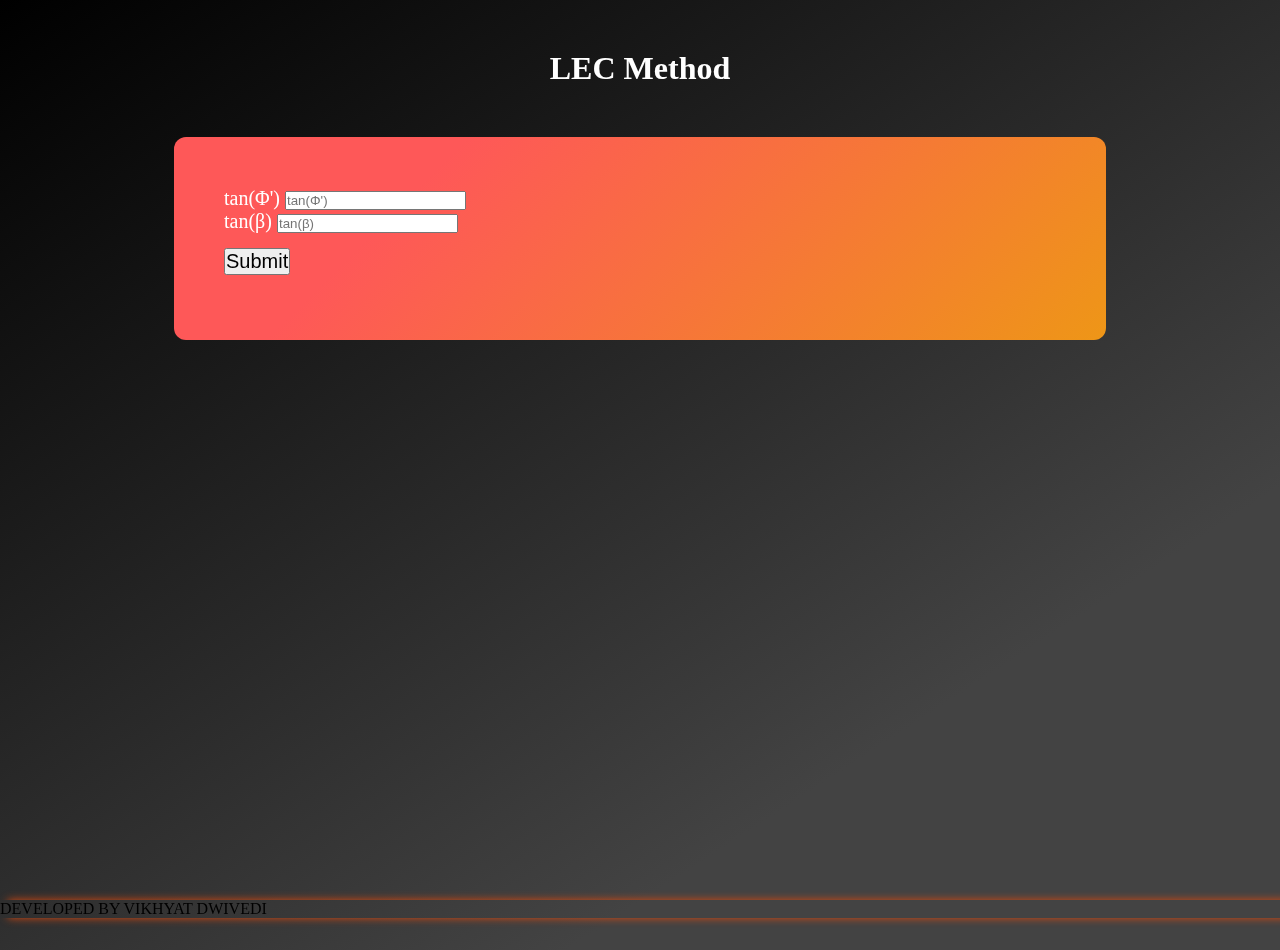
==== lec.html @ 06c6b5cd "Update Changes" ====
<!doctype html>
<html lang="en">

<head>
    <meta charset="utf-8">
    <meta name="viewport" content="width=device-width, initial-scale=1">
    <link href="https://cdn.jsdelivr.net/npm/bootstrap@5.1.3/dist/css/bootstrap.min.css" rel="stylesheet"
        integrity="sha384-1BmE4kWBq78iYhFldvKuhfTAU6auU8tT94WrHftjDbrCEXSU1oBoqyl2QvZ6jIW3" crossorigin="anonymous">
    <title>LEC</title>
    <link rel="stylesheet" href="style.css">
</head>

<body>
    <div id="modal">
        <p id="modal_text">Processing... </p>
        <hr style="width: 80%;margin: auto;">
        <p id="desc"></p>
        <button id="close">Close</button>
    </div>
    <h1 class="details">LEC Method</h1>

    <!-- LEP -->
    <div class="found_container infinite">
        <div class="mb-3">
            <label for="exampleFormControlInput1" class="form-label">tan(Φ')</label>
            <input class="form-control" id="phiDash" placeholder="tan(Φ')">
        </div>
        <div class="mb-3">
            <label for="exampleFormControlInput1" class="form-label">tan(β)</label>
            <input class="form-control" id="beta" placeholder="tan(β)">
        </div>

        <button class="btn btn-success submit" id="submitButton" type="button" data-bs-toggle="modal"
            data-bs-target="#submitButton">Submit</button>
    </div>

    <footer class="bg-black text-light text-center text-md-left">
        <p class="text-center text-secondary border-top border-secondary py-4">
            DEVELOPED BY VIKHYAT DWIVEDI
        </p>
    </footer>

    <script src="https://cdn.jsdelivr.net/npm/bootstrap@5.1.3/dist/js/bootstrap.bundle.min.js"
        integrity="sha384-ka7Sk0Gln4gmtz2MlQnikT1wXgYsOg+OMhuP+IlRH9sENBO0LRn5q+8nbTov4+1p"
        crossorigin="anonymous"></script>
    <script src="https://cdn.jsdelivr.net/npm/@popperjs/core@2.10.2/dist/umd/popper.min.js"
        integrity="sha384-7+zCNj/IqJ95wo16oMtfsKbZ9ccEh31eOz1HGyDuCQ6wgnyJNSYdrPa03rtR1zdB"
        crossorigin="anonymous"></script>
    <script src="https://cdn.jsdelivr.net/npm/bootstrap@5.1.3/dist/js/bootstrap.min.js"
        integrity="sha384-QJHtvGhmr9XOIpI6YVutG+2QOK9T+ZnN4kzFN1RtK3zEFEIsxhlmWl5/YESvpZ13"
        crossorigin="anonymous"></script>
</body>

<script src="./lec.js"></script>

</html>
---- style.css ----
* {
    margin: 0;
    padding: 0;
    z-index: -1;
}

body {
    background-color: #000000;
    background-image: linear-gradient(147deg, #000000 0%, #434343 74%);
    min-height: 100vh;
}

.column{
    width: 60vw;
    height: 35vh;
    margin: auto;
    margin-top: 35vh;
    background-image: linear-gradient(315deg, #ee9617 0%, #fe5858 74%);
    border-radius: 20px;
    text-align: center;
    padding: 20px;
}

.column button{
    text-align: center;
    /* margin: 25vh 20px; */
    margin: 20px;
}

.details {
    text-align: center;
    margin-top: 50px;
    color: #fff;
    margin-bottom: 50px;
}

#modal {
    max-width: 600px;
    height: 250px;
    background-color: #ffffff;
    background-image: linear-gradient(315deg, #ffffff 0%, #d7e1ec 74%);
    margin: auto;
    border-radius: 10px;
    margin-top: 20px;
    z-index: 1000;
    position: relative;
    display: none;
}

#modal_text {
    padding-top: 25px;
    font-size: 30px;
    color: black;
    font-family: 'Segoe UI', Tahoma, Geneva, Verdana, sans-serif;
    padding-left: 25px;
}

#close {
    position: absolute;
    right: 0;
    bottom: 0;
    padding: 4px 15px;
    border-radius: 12px;
    background-color: #ee9617;
    background-image: linear-gradient(315deg, #ee9617 0%, #fe5858 74%);
    font-size: 20px;
    color: #fff;
    margin: 25px;
}

#close:hover {
    background-color: #ee9417b5;
    background-image: linear-gradient(315deg, #ee94178d 0%, #fe5858b4 74%);
}

footer {
    box-shadow: 8px 0 8px 0 rgb(218, 73, 16);
    margin-top: 30px;
    position: sticky;
    top: 100%;
}

.found_container {
    width: 65vw;
    margin: auto;
    border-radius: 12px;
    background-color: #ee9617;
    background-image: linear-gradient(315deg, #ee9617 0%, #fe5858 74%);
    padding: 50px 50px;
    color: #fff;
    font-size: 20px;
    margin-bottom: 50px;
}

.submit {
    font-size: 20px;
    margin: 15px 0;
}

#desc {
    font-size: 25px;
    padding-top: 5px;
    color: black;
    font-family: 'Segoe UI', Tahoma, Geneva, Verdana, sans-serif;
    padding-left: 25px;
}

@media screen and (max-width:800px) {
    .details {
        font-size: 30px;
        margin-top: 70px;
    }

    .found_container {
        width: 90vw;
        padding: 30px 40px;
    }

    #modal {
        width: 80vw;
        margin-top: 20px;
    }

    #modal_text {
        padding-top: 20px;
        font-size: 20px;
    }

    #close {
        font-size: 18px;
        padding: 4px 8px;
    }

    #desc {
        font-size: 18px;
        padding-top: 5px;
        color: black;
        font-family: 'Segoe UI', Tahoma, Geneva, Verdana, sans-serif;
        padding-left: 25px;
    }
}

@media screen and (max-width:500px) {
    .details {
        font-size: 28px;
    }

    .found_container {
        font-size: 15px;
        padding-left: 18px;
        padding-right: 18pxpx;
    }

    .found_container input,
    .found_container textarea {
        font-size: 15px;
        padding: 4px;
    }

    .submit {
        font-size: 12px;
    }

    footer p {
        font-size: 14px;
    }

    #modal {
        width: 95vw;
        margin: auto;
        margin-top: 20px;
    }

    #modal_text {
        font-size: 18px;
    }

    #close {
        font-size: 16px;
    }

    #desc {
        font-size: 15px;
        padding-top: 5px;
        color: black;
        font-family: 'Segoe UI', Tahoma, Geneva, Verdana, sans-serif;
        padding-left: 25px;
    }
}
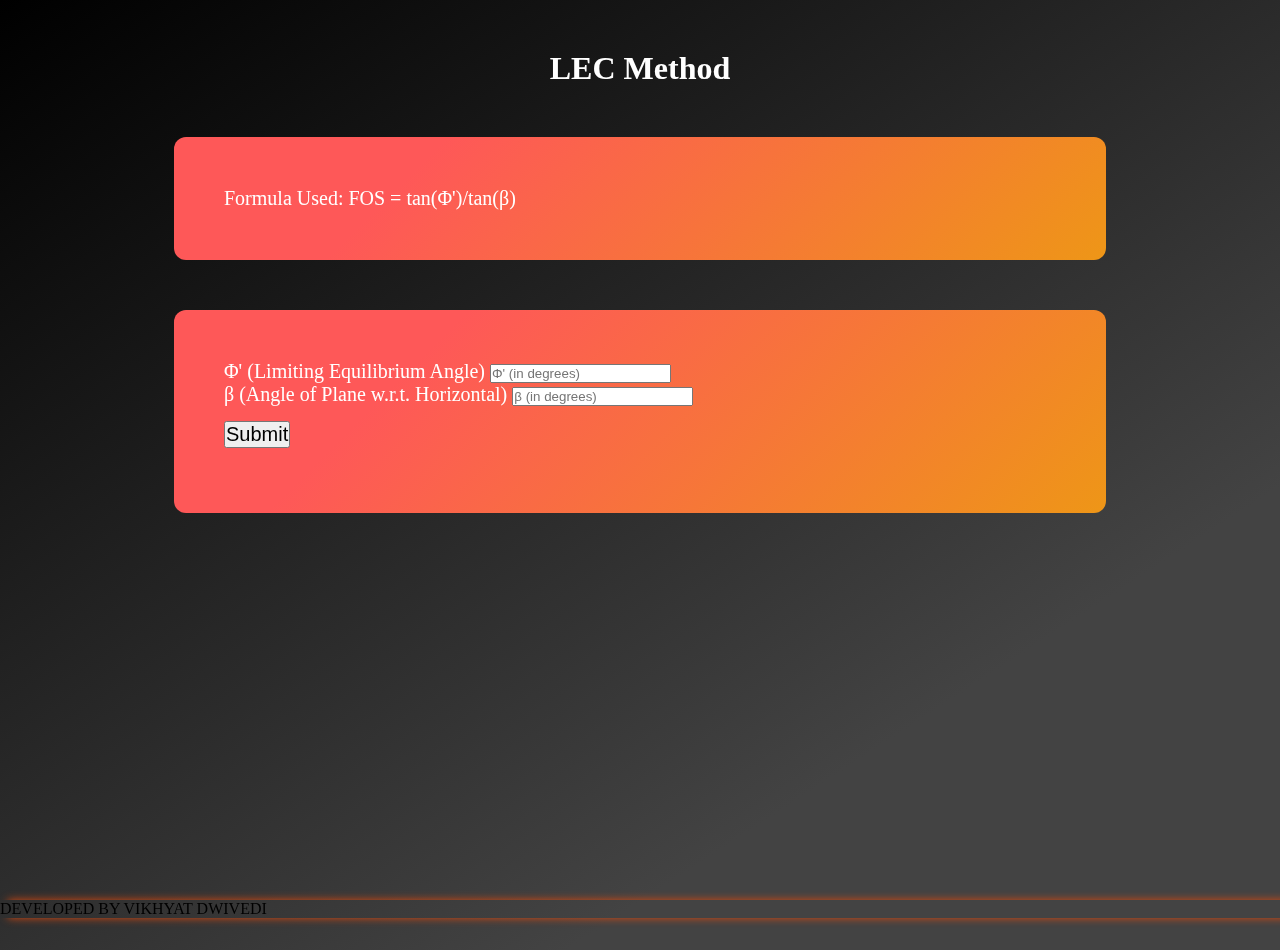
==== commit acec1a81: "Update Changes" ====
--- a/lec.html
+++ b/lec.html
@@ -21,13 +21,17 @@
 
     <!-- LEP -->
     <div class="found_container infinite">
+        Formula Used: FOS = tan(Φ')/tan(β)
+    </div>
+
+    <div class="found_container infinite">
         <div class="mb-3">
-            <label for="exampleFormControlInput1" class="form-label">tan(Φ')</label>
-            <input class="form-control" id="phiDash" placeholder="tan(Φ')">
+            <label for="exampleFormControlInput1" class="form-label">Φ' (Limiting Equilibrium Angle)</label>
+            <input class="form-control" id="phiDash" placeholder="Φ' (in degrees)">
         </div>
         <div class="mb-3">
-            <label for="exampleFormControlInput1" class="form-label">tan(β)</label>
-            <input class="form-control" id="beta" placeholder="tan(β)">
+            <label for="exampleFormControlInput1" class="form-label">β (Angle of Plane w.r.t. Horizontal)</label>
+            <input class="form-control" id="beta" placeholder="β (in degrees)">
         </div>
 
         <button class="btn btn-success submit" id="submitButton" type="button" data-bs-toggle="modal"
